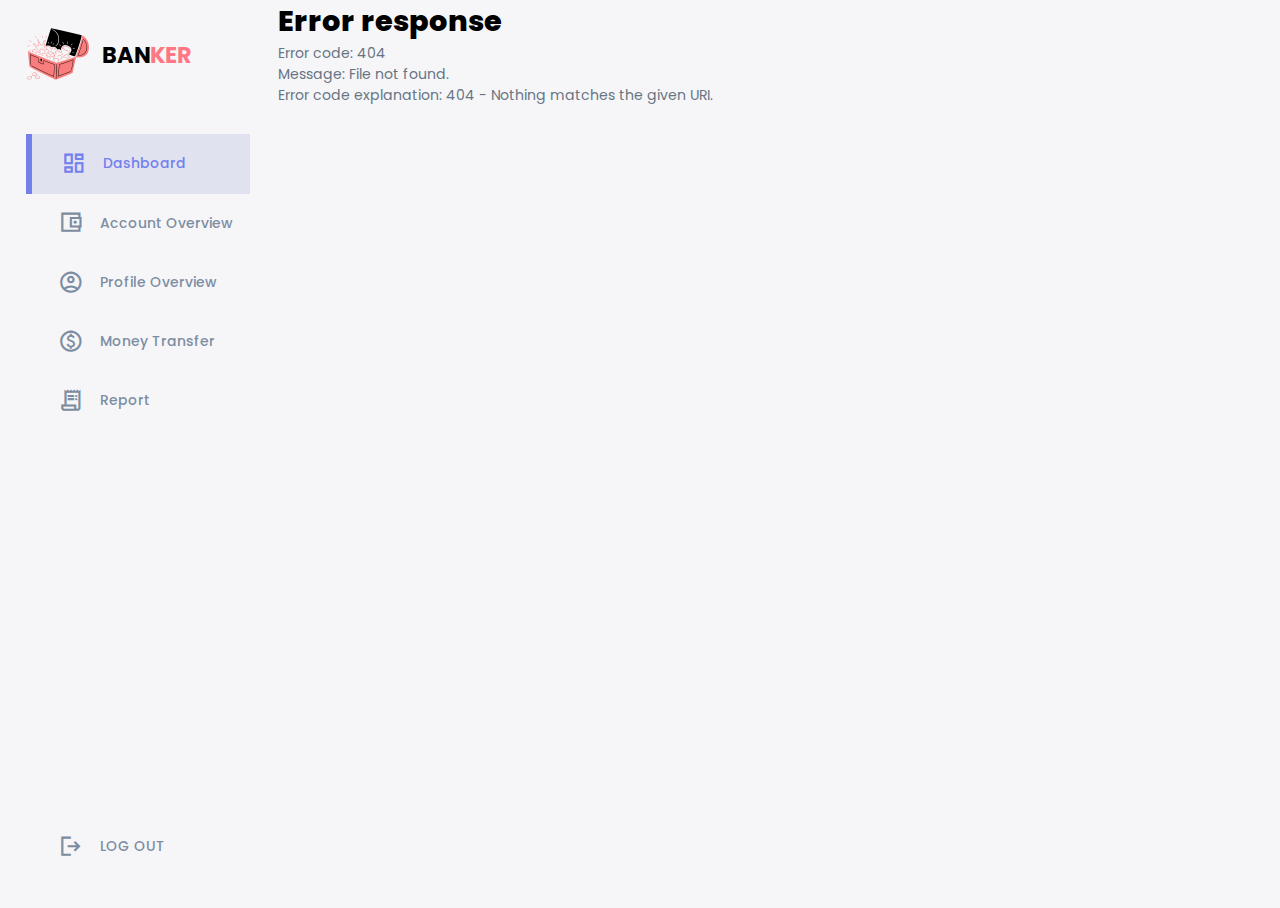
==== index.html @ 6b594cd7 "Initial Commit" ====
<!DOCTYPE html>
<html lang="en">
<head>
    <meta charset="UTF-8">
    <meta http-equiv="X-UA-Compatible" content="IE=edge">
    <meta name="viewport" content="width=device-width, initial-scale=1.0">
    <title>Responsive Dashboard</title>
    <link rel="stylesheet" href="./style.css">
    <link rel="stylesheet" href="https://fonts.googleapis.com/icon?family=Material+Symbols+Sharp">
</head>
<body>
    <div class="container">
        <aside>
            <div class="top">
                <div class="logo">
                    <img src="./images/logo.png">
                    <h2>BAN<span class="danger">KER</span></h2>
                </div>
                <div class="close" id="close-btn">
                    <span class="material-symbols-sharp">close</span>
                </div>
            </div>
            <div class="sidebar">
                <a href="./Home/dashboard" class="active" onclick="route()">
                    <span class="material-symbols-sharp">dashboard</span>
                    <h3>Dashboard</h3>
                </a>
                <a href="./Home/account" onclick="route()">
                    <span class="material-symbols-sharp">account_balance_wallet</span>
                    <h3>Account Overview</h3>
                </a>
                <a href="./Home/profile" onclick="route()">
                    <span class="material-symbols-sharp">account_circle</span>
                    <h3>Profile Overview</h3>
                </a>
                <a href="./Home/transfer" onclick="route()">
                    <span class="material-symbols-sharp">paid</span>
                    <h3>Money Transfer</h3>
                </a>
                <a href="./Home/report" onclick="route()">
                    <span class="material-symbols-sharp">receipt_long</span>
                    <h3>Report</h3>
                </a>
                <a href="./Home" onclick="route()">
                    <span class="material-symbols-sharp">logout</span>
                    <h3>LOG OUT</h3>
                </a>
            </div>
        </aside>
        <div id="main-page"><h1>Welocome Lokesh:)</h1></div>
    </div>
    <script src="route.js"></script>
</body>
</html>
---- style.css ----
@import url('https://fonts.googleapis.com/css2?family=Poppins:wght@300;400;500;600;700;800&display=swap');

:root {
  --color-primary:#7380ec;
  --color-danger:#ff7782;
  --color-success:#41f1b6;
  --color-warning:#ffbb55;
  --color-white:#fff;
  --color-info-dark:#7d8da1;
  --color-info-light:#dce1eb;
  --color-dark:#363949;
  --color-light: rgba(132, 139, 200, 0.18);
  --color-primary-variant:#111e88;
  --color-dark-variant:#677483;
  --color-background:#f6f6f9;
  --card-border-radius: 2rem;
  --border-radius-1: 0.4rem;
  --border-radius-2: 0.8rem;
  --border-radius-3: 1.2rem;
  --card-padding: 1.8rem;
  --padding-1: 1.2rem;
  --box-shadow: 0 2rem 3rem var(--color-light);
}

*{
    margin: 0;
    padding: 0;
    outline: 0;
    appearance: none;
    border: 0;
    text-decoration: none;
    box-sizing: border-box;
}

html{
    font-style: 14px;
}

body{
    width: 100vw;
    height: 100vh;
    font-family: poppins,sans-serif;
    font-size: 0.88rem;
    background: var(--color-background);
    user-select: none;
    overflow-x: hidden;
}

.container{
    display: grid;
    width: 96%;
    margin: 0 auto;
    gap: 1.8rem;
    grid-template-columns: 14rem auto;
}

a{
    color: var(--color-dark);
}

img{
    display: block;
    width: 100%;
}

h1{
    font-weight: 800;
    font-size: 1.8rem;
}
h2{
    font-size: 1.4rem;
}
h3{
    font-size: 0.87rem;
}
h4{
    font-size: 0.8rem;
}
h5{
    font-size: 0.77rem;
}
small{
    font-size: 0.75rem;
}
.profile-photo{
    width: 2.8rem;
    height: 2.8rem;
    border-radius: 50%;
    overflow: hidden;
}
.text-muted{
    color: var(--color-info-dark);
}
p{
    color: var(--color-dark-variant);
}
b{
    color: var(--color-dark);
}
.primary{
    color: var(--color-primary);
}
.danger{
   color: var(--color-danger);
}
.success{
   color: var(--color-success);
}
.warning{
   color: var(--color-warning);
}

aside{
    height: 100vh;
}

aside .top{
    display: flex;
    align-items: center;
    justify-content: space-between;
    margin-top: 1.4rem;
}

aside .logo{
    display: flex;
    gap: 0.8rem;
}

aside .logo img{
    width: 4rem;
    height: 4rem;
}
aside .logo h2{
    margin-top: 1rem;
}

aside .close{
    display: none;
}

aside .sidebar{
    display: flex;
    flex-direction: column;
    height: 86vh;
    position: relative;
    top: 3rem;
}

aside h3 {
    font-weight: 500;
}
aside .sidebar a{
    display: flex;
    color: var(--color-info-dark);
    margin-left: 2rem;
    gap: 1rem;
    align-items: center;
    position: relative;
    height: 3.7rem;
    transition: all 300ms ease;
}

aside .sidebar a span {
    font-size: 1.6rem;
    transition: all 300ms ease;
}

aside .sidebar a:last-child{
    position: absolute;
    bottom: 2rem;
    width: 100%;
}

aside .sidebar a.active {
    background: var(--color-light);
    color: var(--color-primary);
    margin-left: 0;
}

aside .sidebar a.active:before{
    content: "";
    width: 6px;
    height: 100%;
    background: var(--color-primary);
}

aside .sidebar a.active span{
    color: var(--color-primary);
    margin-left: calc(1rem - 3px);
}

aside .sidebar a:hover{
    color: var(--color-primary);
}
aside .sidebar a:hover span {
    margin-left: 1rem;
}
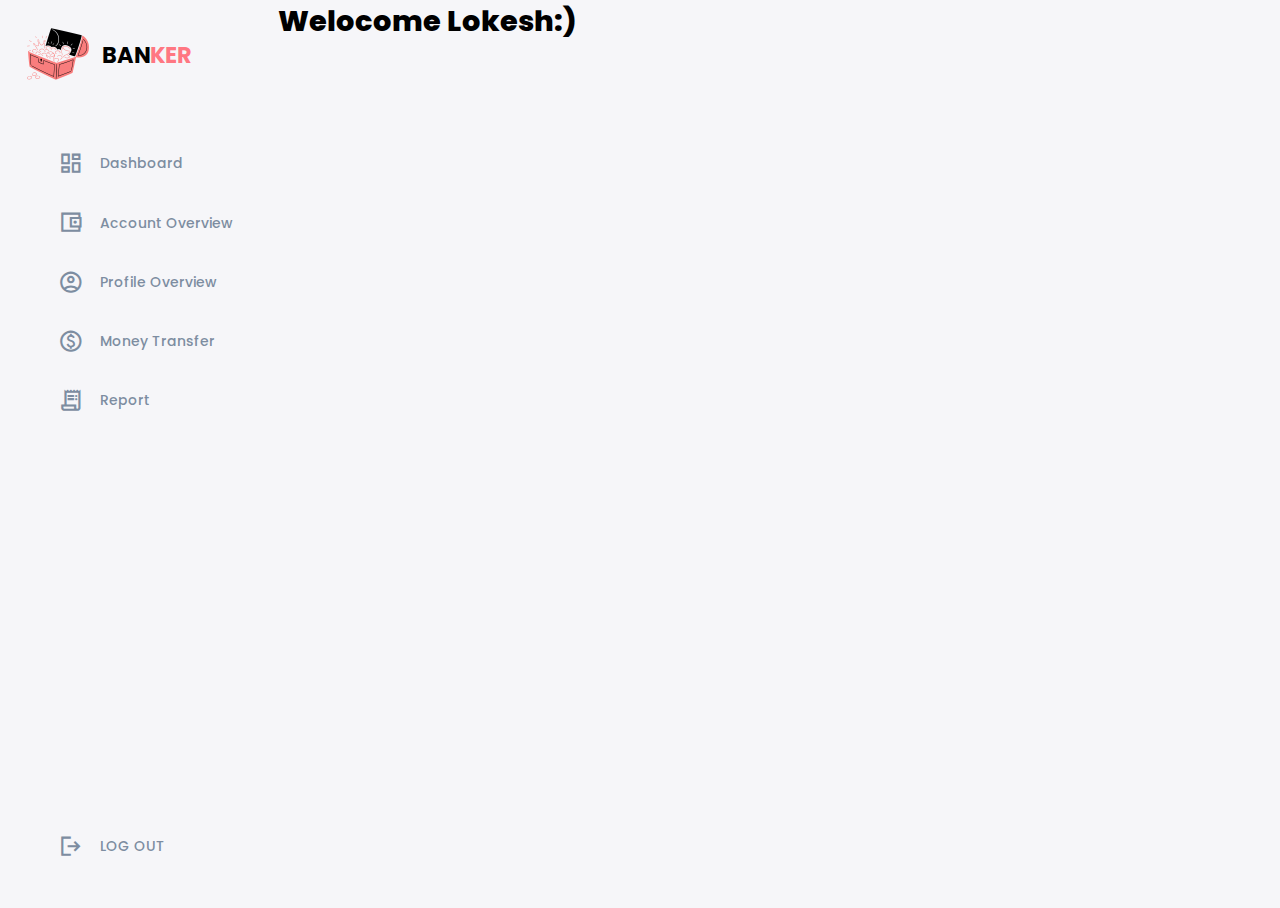
==== commit a7cff230: "active class" ====
--- a/index.html
+++ b/index.html
@@ -21,27 +21,27 @@
                 </div>
             </div>
             <div class="sidebar">
-                <a href="./Home/dashboard" class="active" onclick="route()">
+                <a href="./Home/dashboard" class="deactive" onclick="route()">
                     <span class="material-symbols-sharp">dashboard</span>
                     <h3>Dashboard</h3>
                 </a>
-                <a href="./Home/account" onclick="route()">
+                <a href="./Home/account" class="deactive" onclick="route()">
                     <span class="material-symbols-sharp">account_balance_wallet</span>
                     <h3>Account Overview</h3>
                 </a>
-                <a href="./Home/profile" onclick="route()">
+                <a href="./Home/profile" class="deactive" onclick="route()">
                     <span class="material-symbols-sharp">account_circle</span>
                     <h3>Profile Overview</h3>
                 </a>
-                <a href="./Home/transfer" onclick="route()">
+                <a href="./Home/transfer" class="deactive" onclick="route()">
                     <span class="material-symbols-sharp">paid</span>
                     <h3>Money Transfer</h3>
                 </a>
-                <a href="./Home/report" onclick="route()">
+                <a href="./Home/report" class="deactive" onclick="route()">
                     <span class="material-symbols-sharp">receipt_long</span>
                     <h3>Report</h3>
                 </a>
-                <a href="./Home" onclick="route()">
+                <a href="./Home" class="deactive" onclick="route()">
                     <span class="material-symbols-sharp">logout</span>
                     <h3>LOG OUT</h3>
                 </a>
